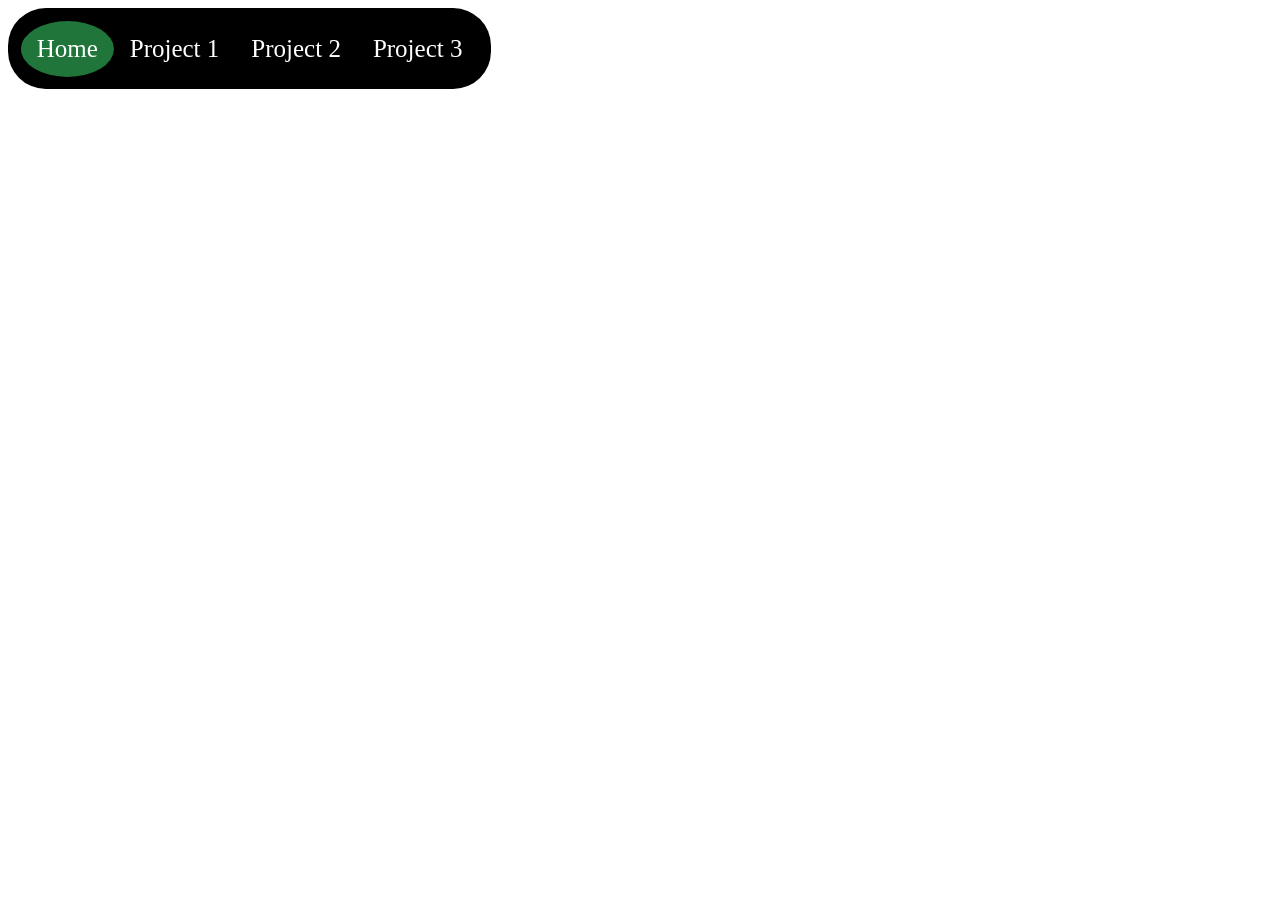
==== index.html @ 7441e171 "adding the navbar" ====
<!DOCTYPE html>
<html lang="en">
<head>
    <meta charset="UTF-8">
    <meta name="viewport" content="width=device-width, initial-scale=1.0">
    <title>Sonny Donaldson's website</title>
    <link rel="stylesheet" href="style.css">
</head>
<body>
  <div class="topnav">
<a href="project3.html">Project 3</a>
<a href="project2.html">Project 2</a>
<a href="poject1.html">Project 1</a>
<a class="active" href="index.html">Home</a>
  </div>
    





</body>
</html>
---- style.css ----
.topnav {
    background-color: rgb(0, 0, 0);
    overflow: hidden;
    padding: 1%;
    border-radius: 1cm;
width: fit-content;

}

.topnav a{

    float: right;
    color:  rgb(255, 255, 255);
    text-align:center;
    padding: 14px 16px;
text-decoration: none;
font-size: 25px;
}

.topnav a:hover {
color: rgb(255, 255, 255);
text-decoration: underline;

}
.topnav a.active {
background-color: #20753b;
color: rgb(255, 255, 255);
border-radius: 60%;

}
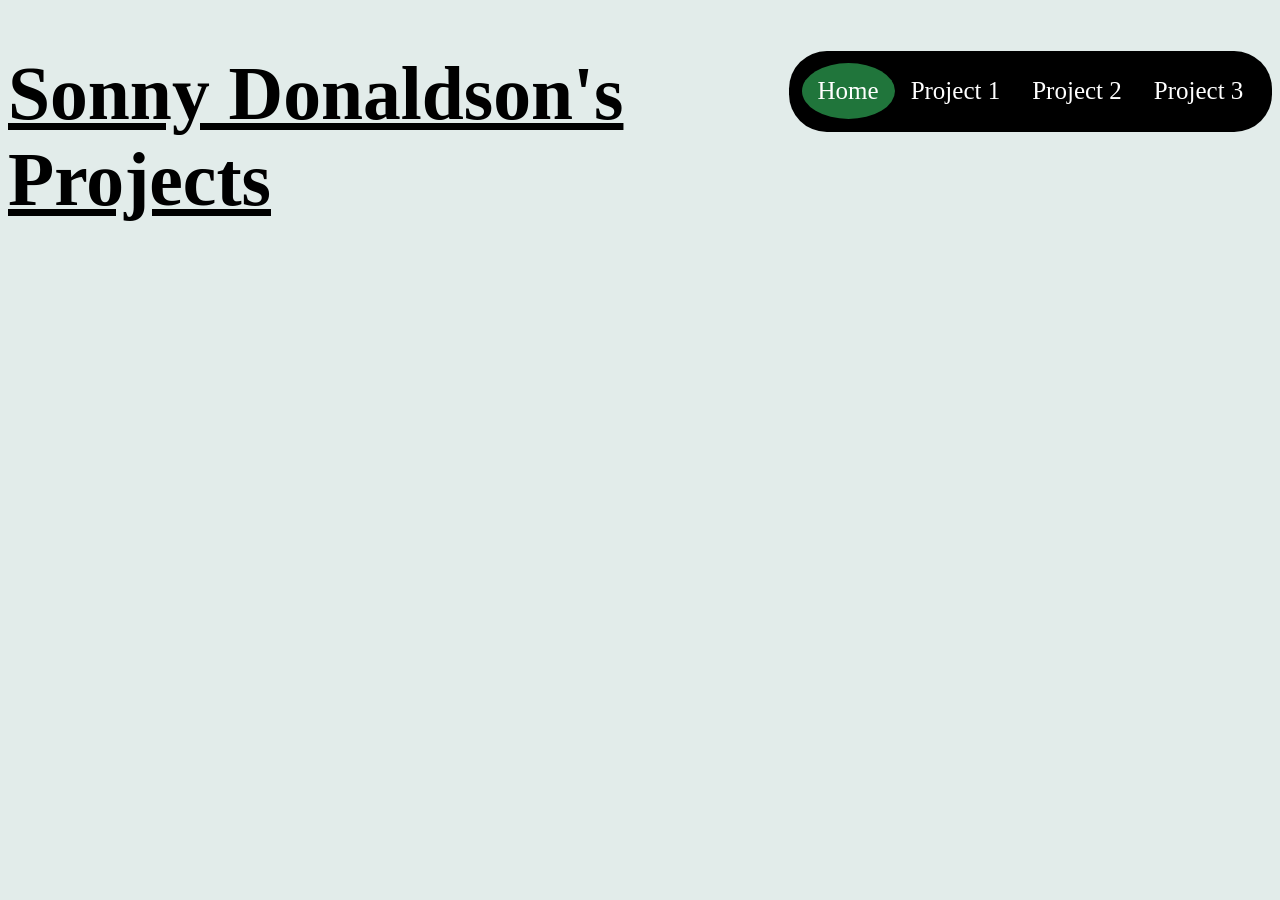
==== commit 9d127879: "adding main heading to home page also changed the color of the background" ====
--- a/index.html
+++ b/index.html
@@ -13,8 +13,7 @@
 <a href="poject1.html">Project 1</a>
 <a class="active" href="index.html">Home</a>
   </div>
-    
-
+   <h1 class="homeheading">Sonny Donaldson's Projects </h1> 
 
 
 
--- a/style.css
+++ b/style.css
@@ -4,6 +4,7 @@
     padding: 1%;
     border-radius: 1cm;
 width: fit-content;
+float: right;
 
 }
 
@@ -27,4 +28,14 @@
 color: rgb(255, 255, 255);
 border-radius: 60%;
 
+}
+
+.homeheading {
+font-size: 2cm;
+    text-decoration: underline;
+
+
+}
+body{ 
+    background-color: rgba(226, 236, 234, 0.968);
 }
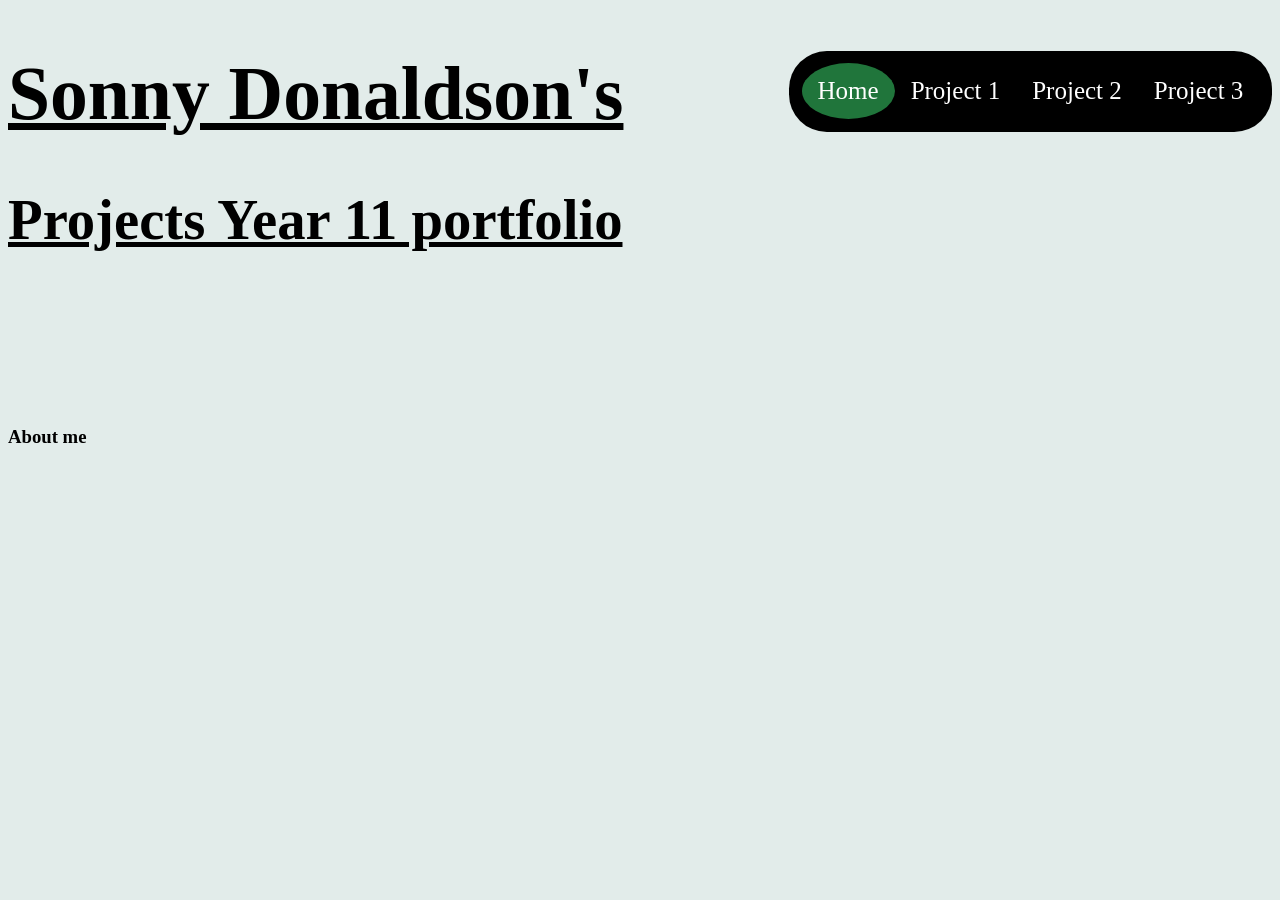
==== commit c1c45466: "adding some stuff on the home page" ====
--- a/index.html
+++ b/index.html
@@ -13,10 +13,18 @@
 <a href="poject1.html">Project 1</a>
 <a class="active" href="index.html">Home</a>
   </div>
-   <h1 class="homeheading">Sonny Donaldson's Projects </h1> 
+  
+  <h1 class="homeheading">Sonny Donaldson's </h1> 
 
+  <h2 class="homeheading-sub">Projects Year 11 portfolio</h2>
 
-
+<br>
+<br>
+<br>
+<br>
+<br>
+<br>
+<h3>About me </h3>
 
 </body>
 </html>
--- a/style.css
+++ b/style.css
@@ -33,9 +33,76 @@
 .homeheading {
 font-size: 2cm;
     text-decoration: underline;
-
+font-family:Georgia, 'Times New Roman', Times, serif;
 
 }
 body{ 
     background-color: rgba(226, 236, 234, 0.968);
+}
+.sub{
+    font-family:Georgia, 'Times New Roman', Times, serif;
+    font-size: 40px; ;
+}
+.tuataraheading{
+    font-family:Georgia, 'Times New Roman', Times, serif;
+    font-size: 2cm;
+}
+.writhingwhy {
+width: 300px;
+font-size: 30px;
+}
+.subheadingtuatara{ 
+font-size: 30px;
+font-family:Georgia, 'Times New Roman', Times, serif;
+
+}
+
+.overview{
+font-size: 50px;
+text-align: center;
+
+}
+.screenshot{
+width: 1000px;
+    
+}
+.tuatare-flex-display{
+display: flex;
+justify-content: space-between;
+
+}
+
+.skill1-flex-display{
+display: flex;
+
+
+}
+.subheadingtuatara2{ 
+    font-size: 30px;
+ text-align: center;
+ font-family:Georgia, 'Times New Roman', Times, serif;
+    }
+
+ .skill1-parpgaph{
+    font-size: 30px;
+   }
+
+.img-screenshot3{
+width: 15cm;
+height: 10.7cm;
+
+}
+.skill2-parpgaph{
+    font-size: 30px;
+
+    }
+
+.back-to-top{
+float: left;
+font-size: 50px;
+}
+.homeheading-sub{
+    font-size: 1.5cm;
+    text-decoration: underline;
+    font-family:Georgia, 'Times New Roman', Times, serif;
 }
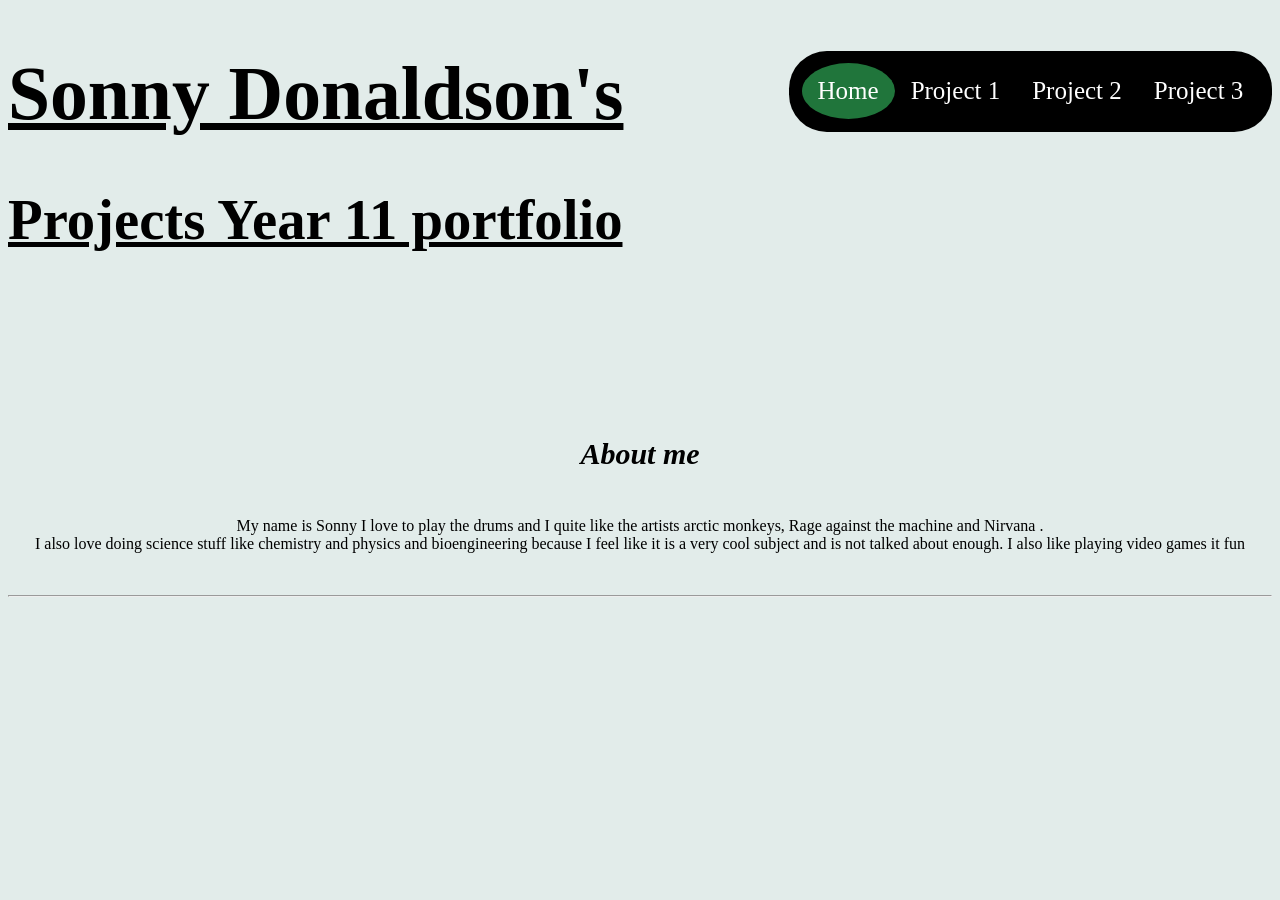
==== commit 0a5a5aa6: "adding about me pargrapgh" ====
--- a/index.html
+++ b/index.html
@@ -24,7 +24,17 @@
 <br>
 <br>
 <br>
-<h3>About me </h3>
+<h3 class="about-me">About me </h3>
+
+<div class="about-me-pargrpgh-display-flex">
+  <p>My name is Sonny I love to play the drums and I quite like the artists arctic monkeys, Rage against the machine and Nirvana
+. <br> I also love doing science stuff like chemistry and physics and bioengineering because I feel like it is a very cool subject and 
+is not talked about enough. I also like playing video games it fun <br> </p>
+
+
+</div>
+<br>
+<hr>
 
 </body>
 </html>
--- a/style.css
+++ b/style.css
@@ -92,17 +92,35 @@
 height: 10.7cm;
 
 }
-.skill2-parpgaph{
+.skill2-parpgaph {
     font-size: 30px;
 
     }
 
-.back-to-top{
+.back-to-top {
 float: left;
 font-size: 50px;
 }
-.homeheading-sub{
+.homeheading-sub {
     font-size: 1.5cm;
     text-decoration: underline;
     font-family:Georgia, 'Times New Roman', Times, serif;
+}
+
+.about-me {
+font-size: 30px;
+font-style: italic;
+font-family:'lobster';
+text-align: center;
+}
+.about-me-pargrpgh-display-flex {
+    display: flex;
+    text-align: center;
+    flex-direction: row;
+    flex-wrap: wrap;
+    justify-content: center;
+
+}
+img {
+    width: 100px;
 }
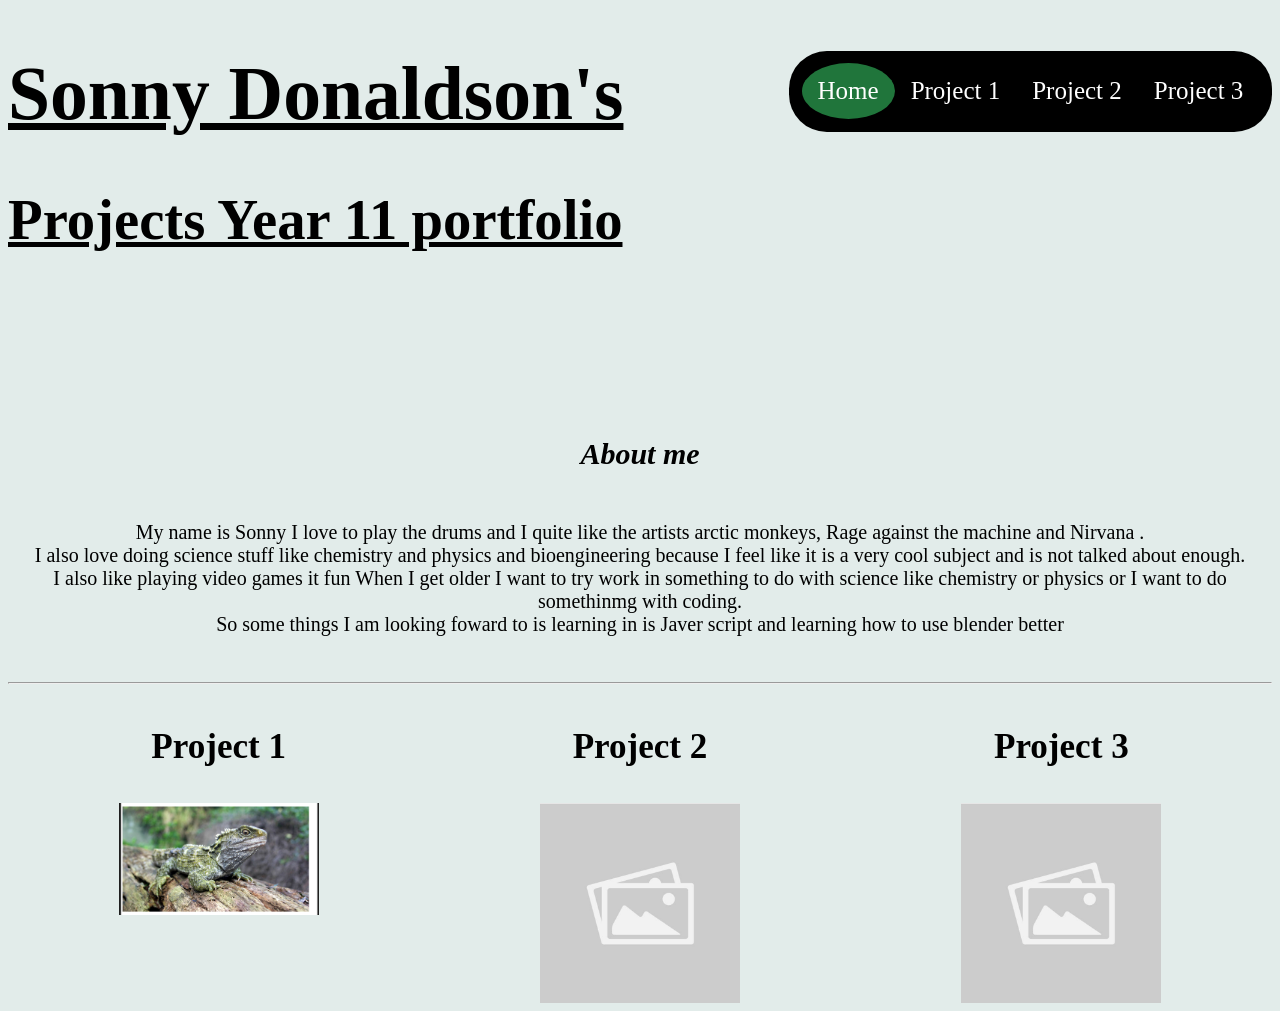
==== commit 0b420445: "added the images to home page of my projects" ====
--- a/index.html
+++ b/index.html
@@ -27,14 +27,34 @@
 <h3 class="about-me">About me </h3>
 
 <div class="about-me-pargrpgh-display-flex">
-  <p>My name is Sonny I love to play the drums and I quite like the artists arctic monkeys, Rage against the machine and Nirvana
+  <p class="parpgaph-about-me">My name is Sonny I love to play the drums and I quite like the artists arctic monkeys, Rage against the machine and Nirvana
 . <br> I also love doing science stuff like chemistry and physics and bioengineering because I feel like it is a very cool subject and 
-is not talked about enough. I also like playing video games it fun <br> </p>
+is not talked about enough.<br> I also like playing video games it fun When I get older I want to try work in something to do with 
+science like chemistry or physics or I want to do somethinmg with coding.<br>So some things I am looking foward to is learning 
+in is Javer script and learning how to use blender better</p></div>
 
 
-</div>
+
 <br>
 <hr>
 
+
+<div class="project-headings-home-page-display-flex">
+  <h3>Project 1</h3>  
+  <h3>Project 2</h3>
+  <h3>Project 3</h3>
+</div>
+
+
+<div class="images-project-headings-home-page-display-fle"> 
+<a href="poject1.html"><img style="width: 200px;" src="images/screenshotofimagehalf1.png" alt="tuatara link"></a>
+
+<img style="width: 200px;" src="images/placeholderimage.jpg" alt="placeholder">
+<img style="width: 200px;" src="images/placeholderimage.jpg" alt="placeholder">
+
+</div>
+
+
+
 </body>
 </html>
--- a/style.css
+++ b/style.css
@@ -123,4 +123,26 @@
 }
 img {
     width: 100px;
+}
+
+.project-headings-home-page-display-flex{
+display: flex;
+flex-flow: row nowrap;
+justify-content: space-around;
+font-size: 30px;
+
+}
+
+.images-project-headings-home-page-display-fle {
+    display: flex;
+    flex-flow: row nowrap;
+    justify-content: space-around;
+margin-left: auto;
+margin-right:auto ;
+
+}
+.parpgaph-about-me{
+font-size: 20px;
+
+
 }
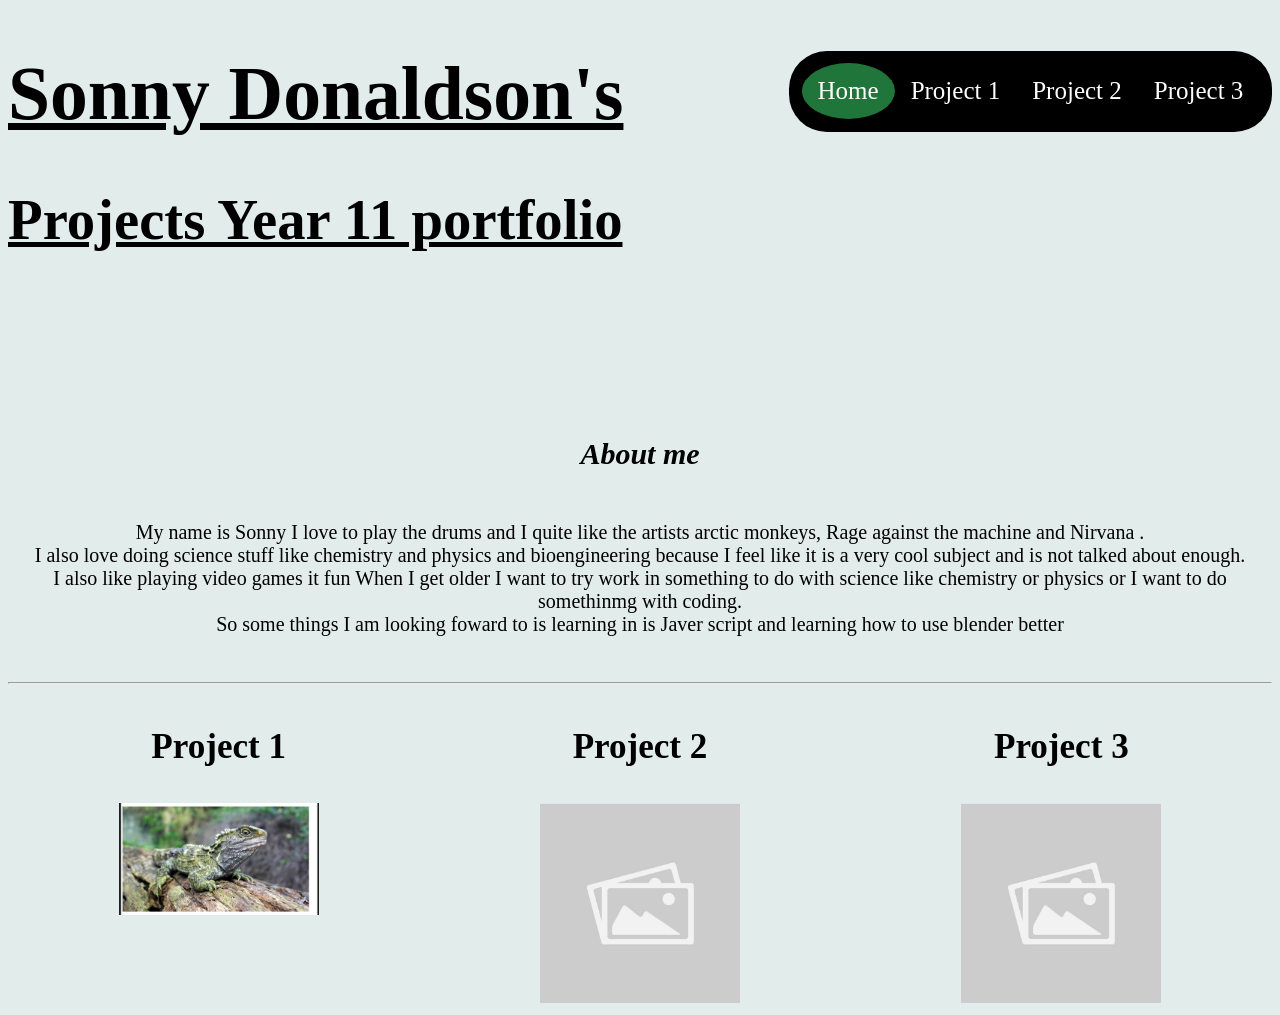
==== commit 1e0020e6: "making more links to it" ====
--- a/index.html
+++ b/index.html
@@ -49,8 +49,8 @@
 <div class="images-project-headings-home-page-display-fle"> 
 <a href="poject1.html"><img style="width: 200px;" src="images/screenshotofimagehalf1.png" alt="tuatara link"></a>
 
-<img style="width: 200px;" src="images/placeholderimage.jpg" alt="placeholder">
-<img style="width: 200px;" src="images/placeholderimage.jpg" alt="placeholder">
+<a href="project2.html"><img style="width: 200px;" src="images/placeholderimage.jpg" alt="placeholder"></a>
+<a href="project3.html"><img style="width: 200px;" src="images/placeholderimage.jpg" alt="placeholder"></a>
 
 </div>
 
--- a/style.css
+++ b/style.css
@@ -145,4 +145,40 @@
 font-size: 20px;
 
 
+}
+.chestheading{
+    font-family:Georgia, 'Times New Roman', Times, serif;
+    font-size: 2cm;
+}
+.chestscreenshot{
+    width: 500px;
+}
+.chest-flex-display{
+    display: flex;
+    justify-content: space-between;
+    
+}
+.subheadingchest{ 
+    font-size: 40px;
+    font-family:'Times New Roman', Times, serif;
+    
+
+}
+.subheadingchest2-flex-display{
+    display: flex;
+    flex-flow: row nowrap;
+    justify-content: space-around;
+    font-size: 30px;
+
+}
+.skill1-flex-display-chest{
+    display: flex;
+    justify-content: space-between;
+}
+.skill1-parpgaph-chest{
+    font-size: 30px;
+    width: 650px;
+   }
+.list{
+    float: right;
 }
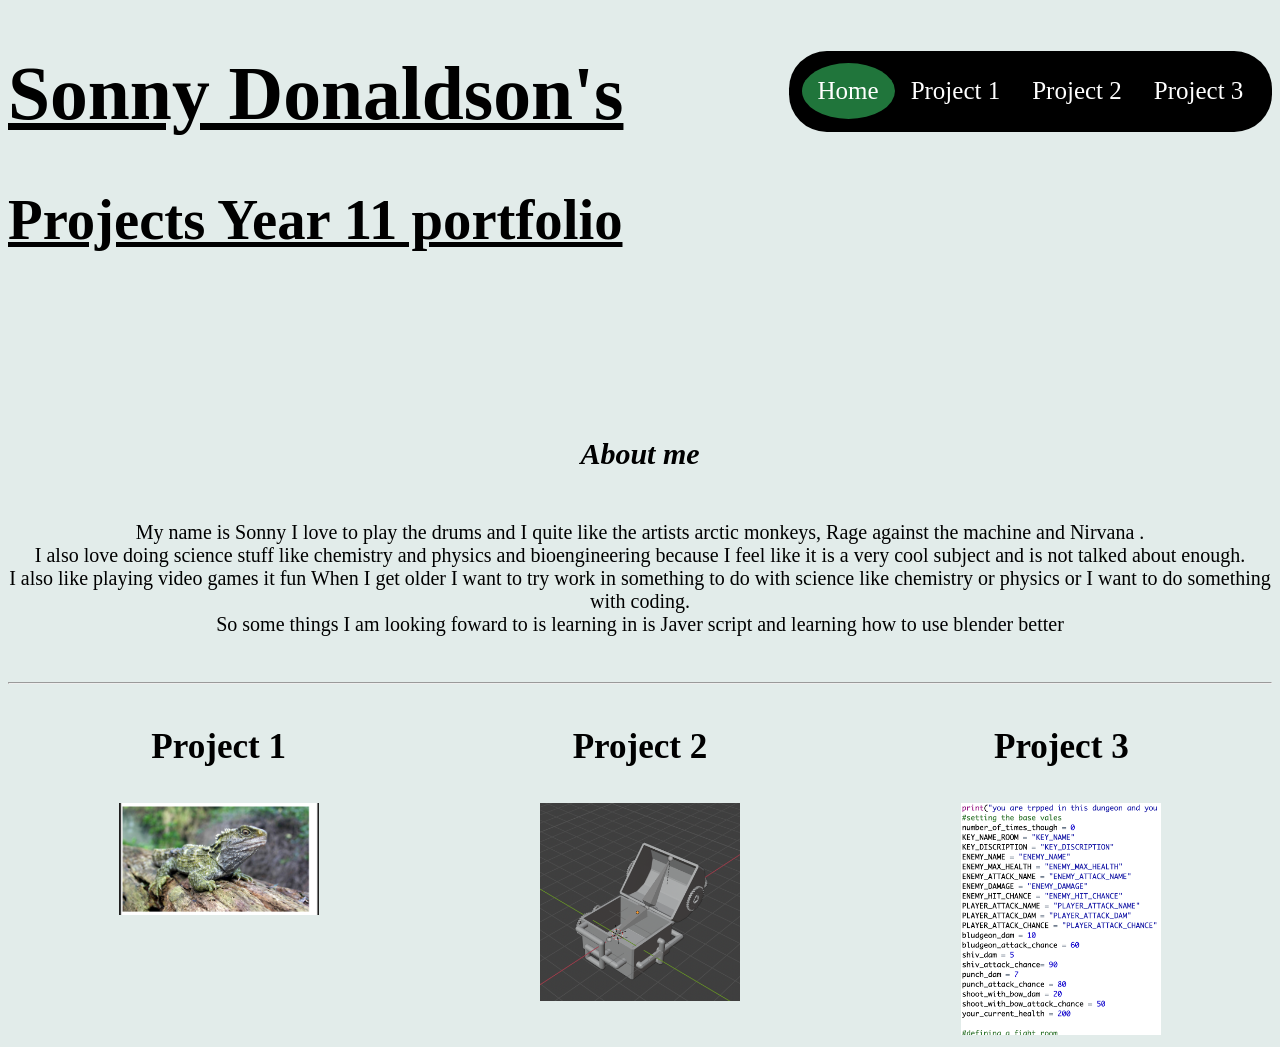
==== commit 59f7b51b: "maing java stuff" ====
--- a/index.html
+++ b/index.html
@@ -5,6 +5,7 @@
     <meta name="viewport" content="width=device-width, initial-scale=1.0">
     <title>Sonny Donaldson's website</title>
     <link rel="stylesheet" href="style.css">
+    <script src="java.js"></script>
 </head>
 <body>
   <div class="topnav">
@@ -30,7 +31,7 @@
   <p class="parpgaph-about-me">My name is Sonny I love to play the drums and I quite like the artists arctic monkeys, Rage against the machine and Nirvana
 . <br> I also love doing science stuff like chemistry and physics and bioengineering because I feel like it is a very cool subject and 
 is not talked about enough.<br> I also like playing video games it fun When I get older I want to try work in something to do with 
-science like chemistry or physics or I want to do somethinmg with coding.<br>So some things I am looking foward to is learning 
+science like chemistry or physics or I want to do something with coding.<br>So some things I am looking foward to is learning 
 in is Javer script and learning how to use blender better</p></div>
 
 
@@ -49,8 +50,8 @@
 <div class="images-project-headings-home-page-display-fle"> 
 <a href="poject1.html"><img style="width: 200px;" src="images/screenshotofimagehalf1.png" alt="tuatara link"></a>
 
-<a href="project2.html"><img style="width: 200px;" src="images/placeholderimage.jpg" alt="placeholder"></a>
-<a href="project3.html"><img style="width: 200px;" src="images/placeholderimage.jpg" alt="placeholder"></a>
+<a href="project2.html"><img style="width: 200px;" src="images/chestimage.png" alt="placeholder"></a>
+<a href="project3.html"><img style="width: 200px;" src="images/startingcode.png" alt="placeholder"></a>
 
 </div>
 
--- a/style.css
+++ b/style.css
@@ -181,4 +181,8 @@
    }
 .list{
     float: right;
+}
+.flex-disply-links-bottom{
+    display: flex;
+    justify-content: space-between;
 }
